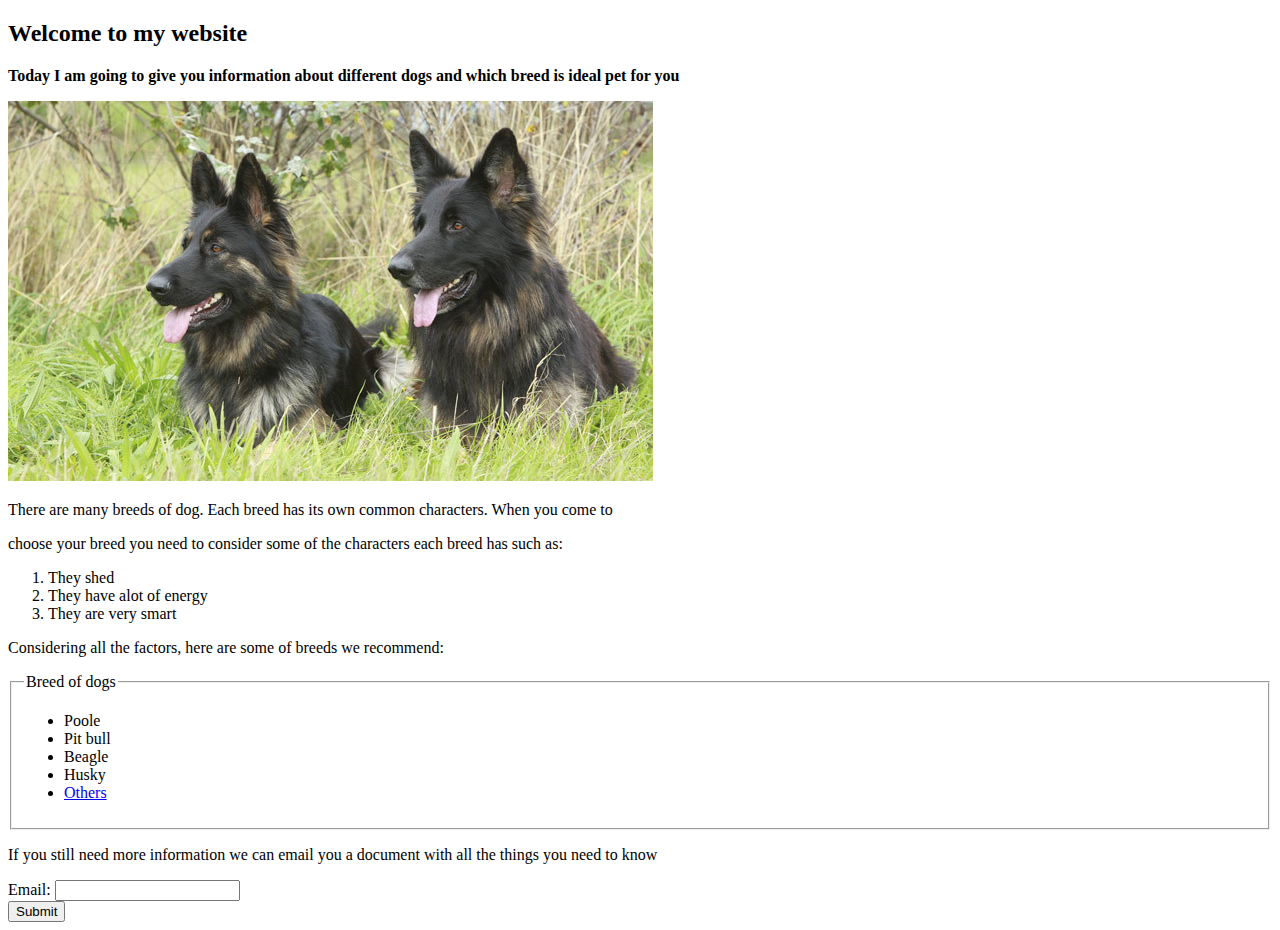
==== index.html @ 5874bc62 "index was updated with more info and submit button" ====
<!DOCTYPE html>
<html>
<head>
  <title>Dogs</title>
</head>
<body>
  <h2> Welcome to my website </h2>
    <p> <strong>Today I am going to give you information about different dogs and which breed is ideal pet for you </strong></p>
    <img src = "picture.jpg">
    <p> There are many breeds of dog. Each breed has its own common characters. When you come to</p>
    <p>choose your breed you need to consider some of the characters each breed has such as:</p>
    <ol>
      <li> They shed </li>
      <li> They have alot of energy</li>
      <li> They are very smart</li>
    </ol>
    <p> Considering all the factors,
      here are some of breeds we recommend:</p>
    <fieldset>
      <legend>Breed of dogs</legend>
      <ul>
        <li> Poole </li>
        <li> Pit bull </li>
        <li> Beagle </li>
        <li> Husky </li>
        <li> <a href = "secondpage.html">Others</a></li>
      </ul>
    </fieldset>
      <form name ="info" action ="thankyou.html" method ="post">
        <p> If you still need more information we can email you a document with all the things you need to know </p>
        <div>
          <label>Email:</label>
          <input type = "email" name ="email">
        </div>
        <button>Submit</button>
      </form>

</body>
</html>
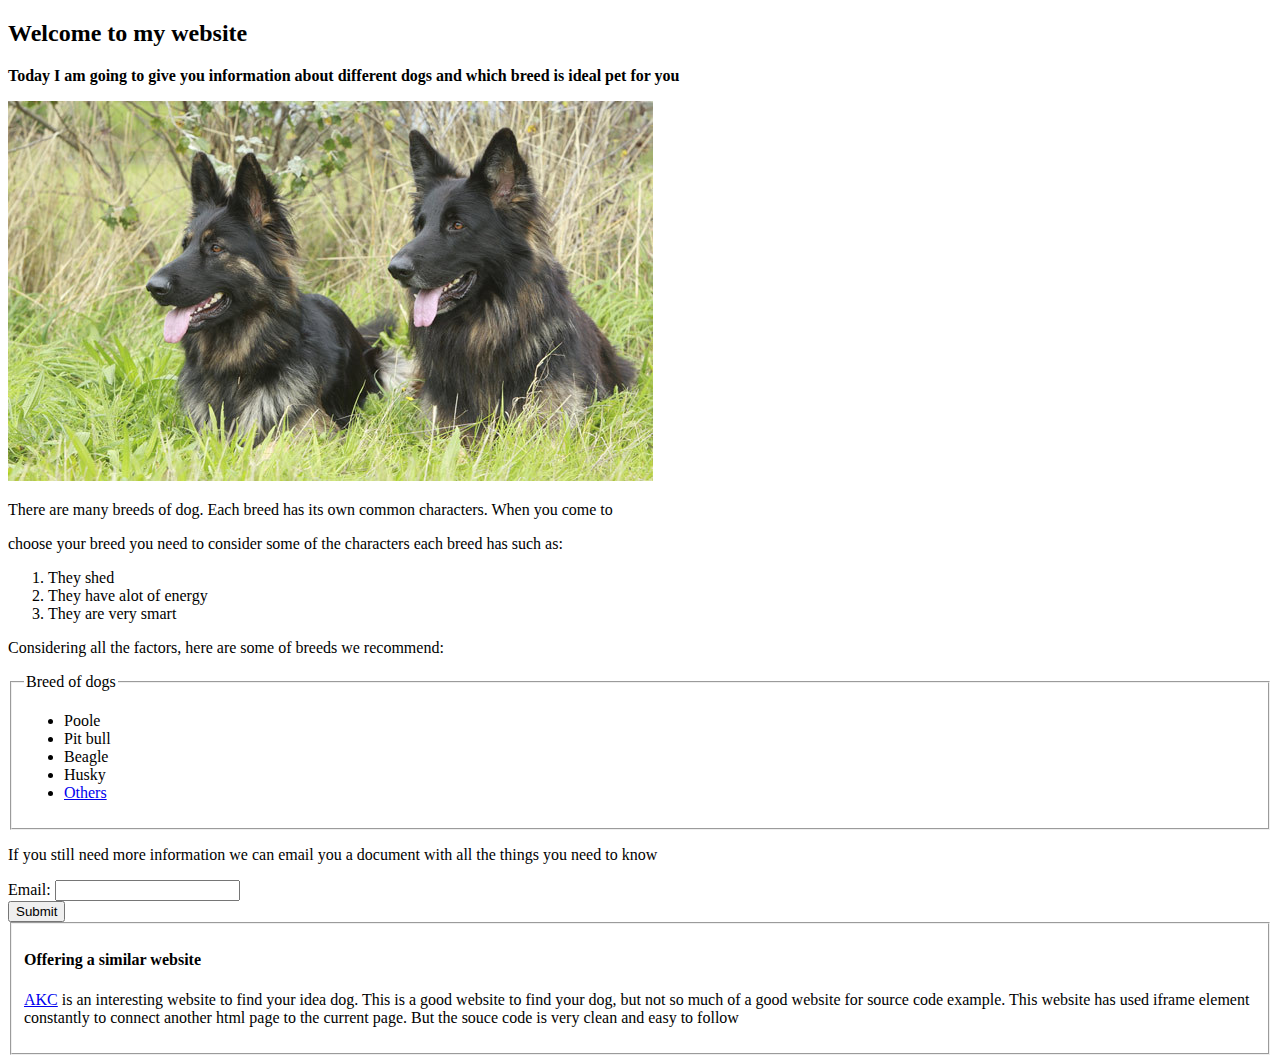
==== commit f9d61c86: "a website in similar topic with a description of why its a good or bad was added" ====
--- a/index.html
+++ b/index.html
@@ -26,7 +26,7 @@
         <li> <a href = "secondpage.html">Others</a></li>
       </ul>
     </fieldset>
-      <form name ="info" action ="thankyou.html" method ="post">
+      <form action ="thankyou.html" method ="get">
         <p> If you still need more information we can email you a document with all the things you need to know </p>
         <div>
           <label>Email:</label>
@@ -34,6 +34,10 @@
         </div>
         <button>Submit</button>
       </form>
+      <fieldset>
+        <h4>Offering a similar website</h4>
+        <p> <a href="http://www.akc.org/find-a-match/#slide1"> AKC</a> is an interesting website to find your idea dog. This is a good website to find your dog, but not so much of a good website for source code example. This website has used iframe element constantly to connect another html page to the current page. But the souce code is very clean and easy to follow </p>
+      </fieldset>
 
 </body>
 </html>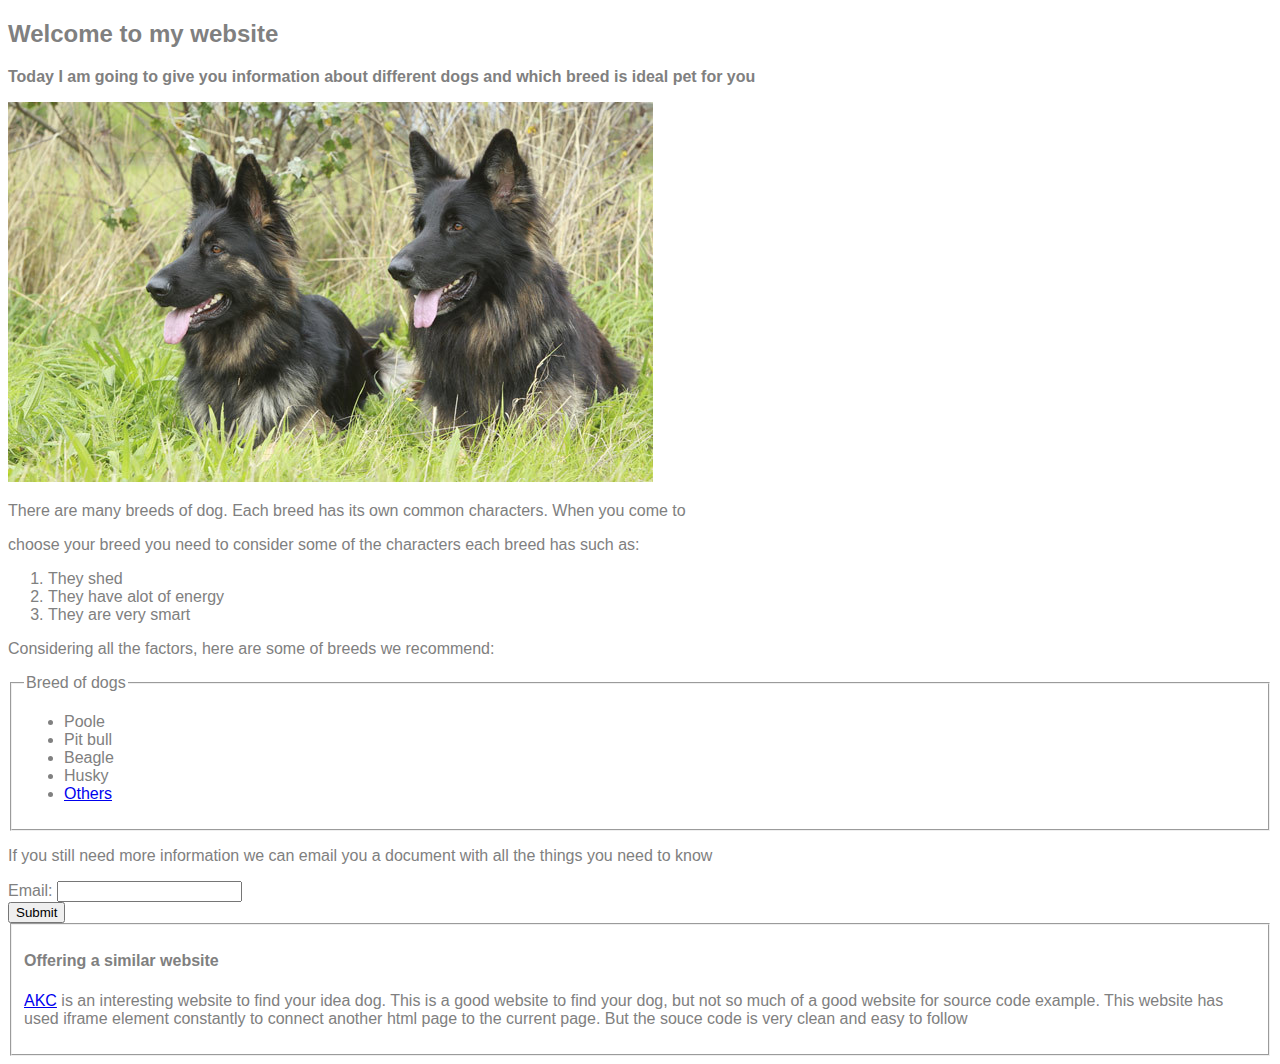
==== commit 101f3768: "initial css file was created and addded to html files" ====
--- a/index.html
+++ b/index.html
@@ -2,6 +2,7 @@
 <html>
 <head>
   <title>Dogs</title>
+  <link href="styles.css" type="text/css" rel="stylesheet">
 </head>
 <body>
   <h2> Welcome to my website </h2>
--- a/styles.css
+++ b/styles.css
@@ -0,0 +1,4 @@
+body{
+  font-family: arial;
+  color:gray;
+}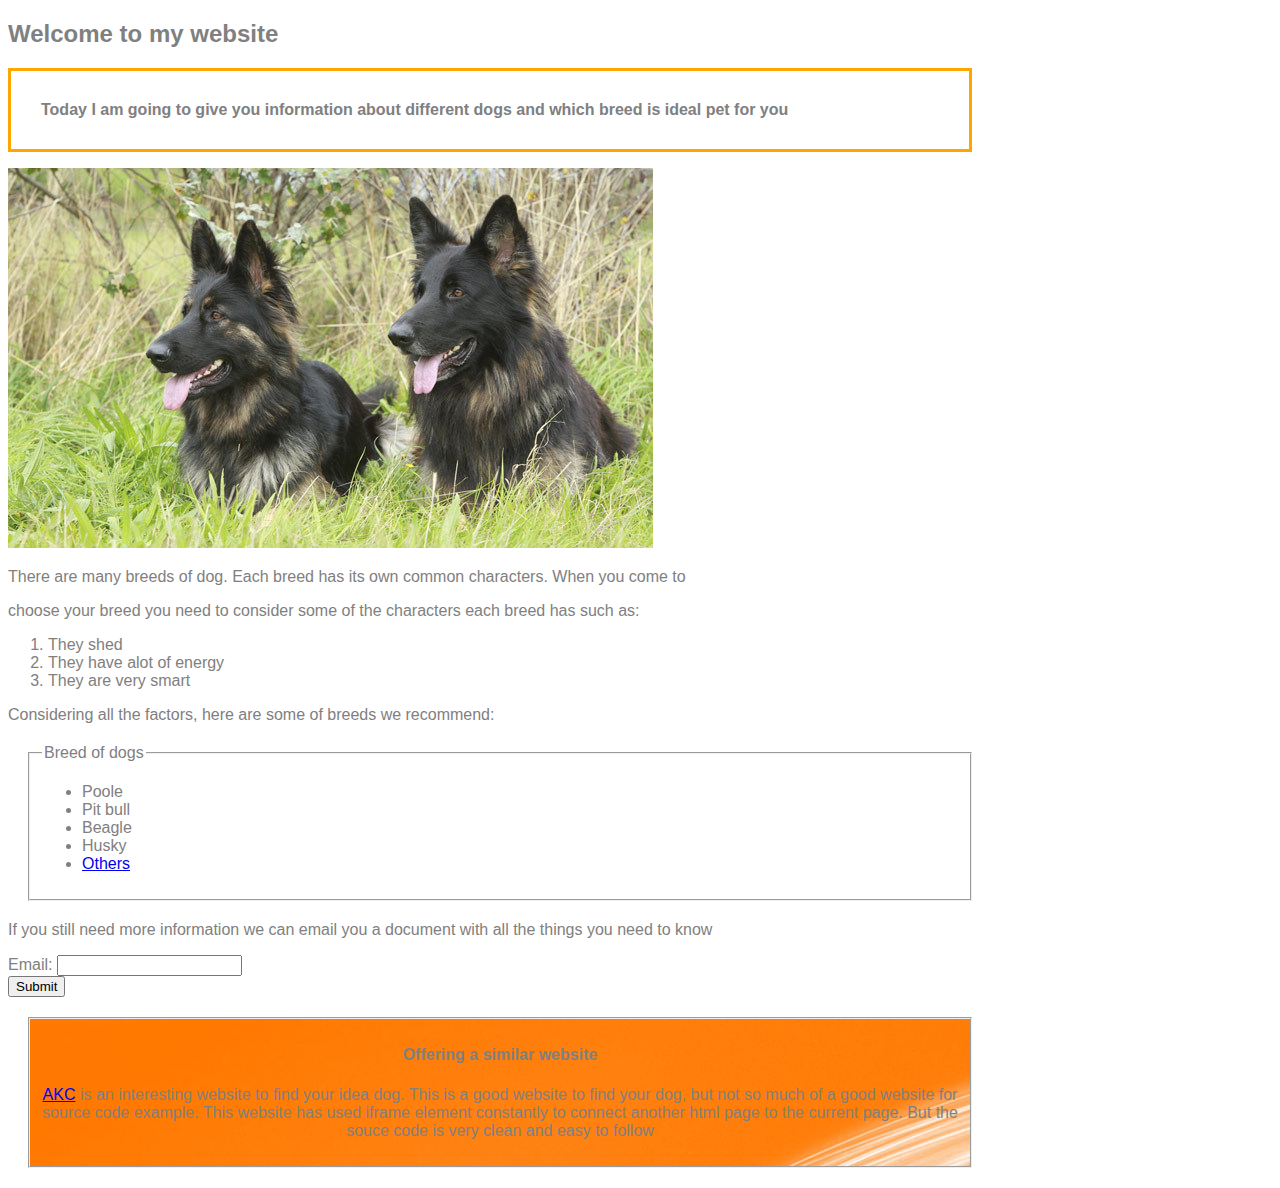
==== commit 1f6ccb3c: "a few classes and IDs was added to css" ====
--- a/index.html
+++ b/index.html
@@ -6,7 +6,7 @@
 </head>
 <body>
   <h2> Welcome to my website </h2>
-    <p> <strong>Today I am going to give you information about different dogs and which breed is ideal pet for you </strong></p>
+    <p class ="border"> <strong>Today I am going to give you information about different dogs and which breed is ideal pet for you </strong></p>
     <img src = "picture.jpg">
     <p> There are many breeds of dog. Each breed has its own common characters. When you come to</p>
     <p>choose your breed you need to consider some of the characters each breed has such as:</p>
@@ -26,7 +26,7 @@
         <li> Husky </li>
         <li> <a href = "secondpage.html">Others</a></li>
       </ul>
-    </fieldset>
+    </fieldset class="border">
       <form action ="thankyou.html" method ="get">
         <p> If you still need more information we can email you a document with all the things you need to know </p>
         <div>
@@ -35,9 +35,9 @@
         </div>
         <button>Submit</button>
       </form>
-      <fieldset>
-        <h4>Offering a similar website</h4>
-        <p> <a href="http://www.akc.org/find-a-match/#slide1"> AKC</a> is an interesting website to find your idea dog. This is a good website to find your dog, but not so much of a good website for source code example. This website has used iframe element constantly to connect another html page to the current page. But the souce code is very clean and easy to follow </p>
+      <fieldset id="background">
+        <h4 class="center">Offering a similar website</h4>
+        <p class="center"> <a id=link href="http://www.akc.org/find-a-match/#slide1"> AKC</a> is an interesting website to find your idea dog. This is a good website to find your dog, but not so much of a good website for source code example. This website has used iframe element constantly to connect another html page to the current page. But the souce code is very clean and easy to follow </p>
       </fieldset>
 
 </body>
--- a/styles.css
+++ b/styles.css
@@ -1,4 +1,23 @@
 body{
   font-family: arial;
   color:gray;
+}
+.border{
+  border: 3px solid;
+  border-color: orange;
+  padding:30px;
+  margin-right: 300px;
+}
+fieldset{
+  margin:20px;
+  margin-right: 300px;
+}
+.center{
+  text-align: center;
+}
+#background{
+  background-image: url(image.jpg);
+}
+#link:visited{
+  color:green;
 }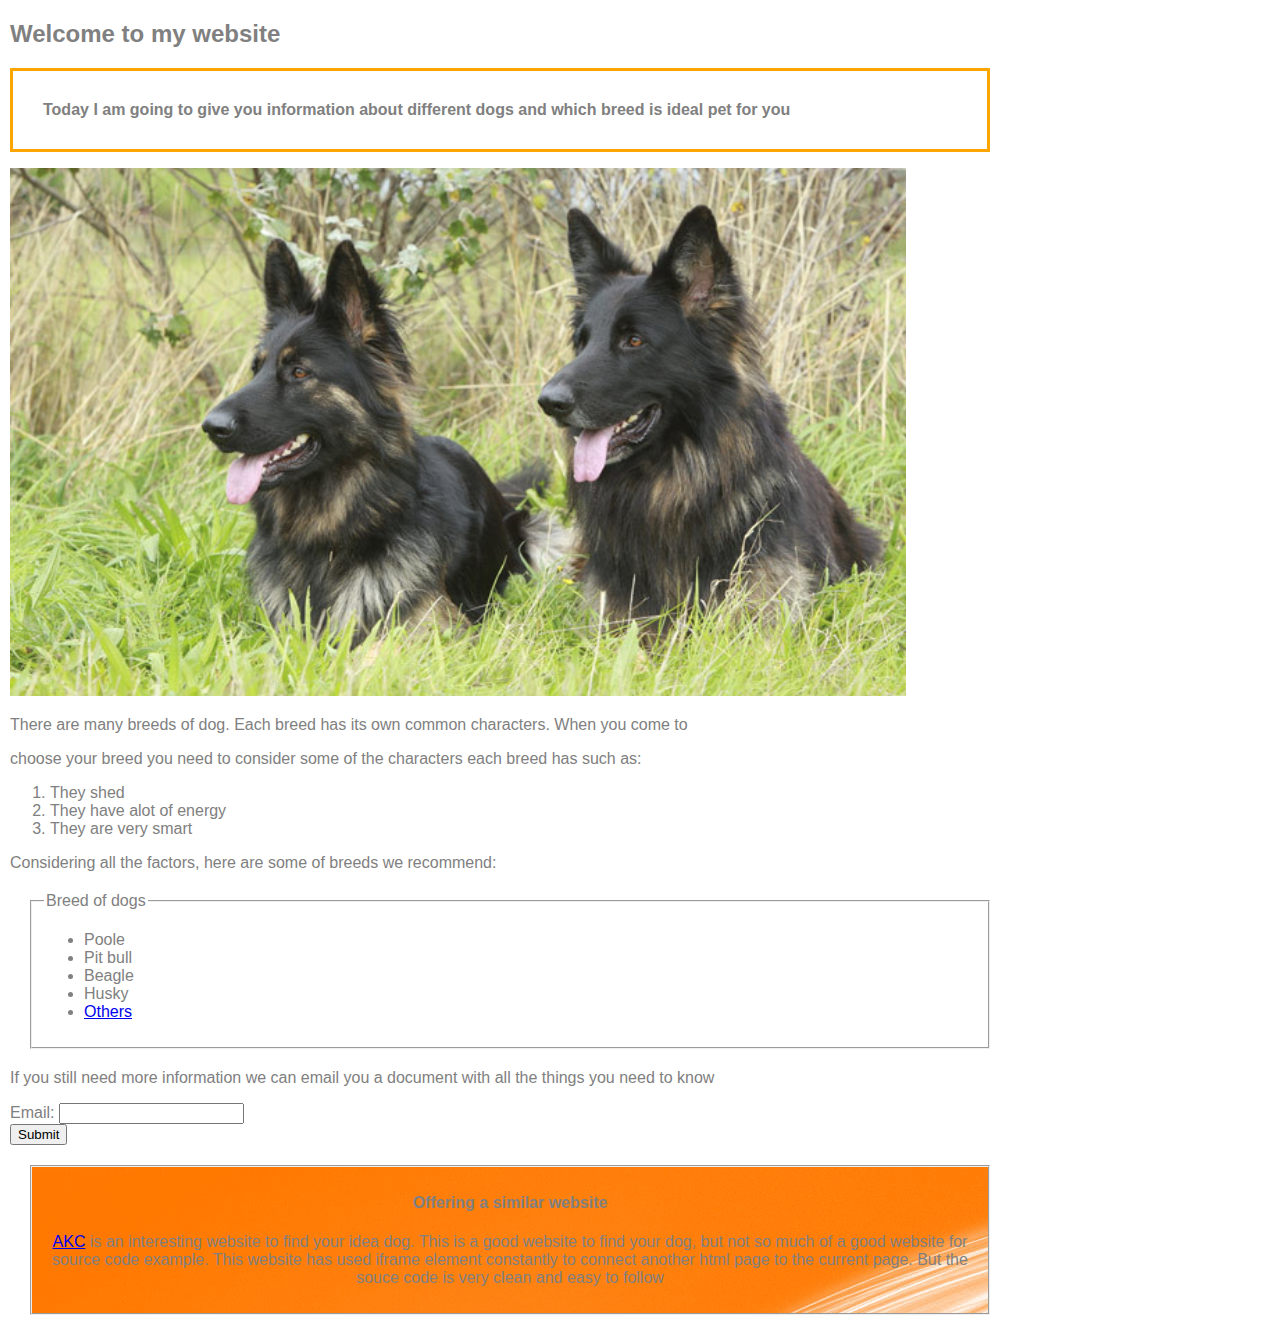
==== commit bfaf3350: "fixed the responsivenes of the page" ====
--- a/index.html
+++ b/index.html
@@ -26,7 +26,7 @@
         <li> Husky </li>
         <li> <a href = "secondpage.html">Others</a></li>
       </ul>
-    </fieldset class="border">
+    </fieldset>
       <form action ="thankyou.html" method ="get">
         <p> If you still need more information we can email you a document with all the things you need to know </p>
         <div>
--- a/styles.css
+++ b/styles.css
@@ -1,23 +1,39 @@
 body{
   font-family: arial;
   color:gray;
+  width: 100%;
+  margin-left:10px;
+}
+img {
+  width: 70%;
 }
 .border{
   border: 3px solid;
   border-color: orange;
   padding:30px;
   margin-right: 300px;
+  min-width: 200px;
 }
 fieldset{
   margin:20px;
   margin-right: 300px;
+  min-width: 200px;
 }
 .center{
   text-align: center;
+
 }
 #background{
   background-image: url(image.jpg);
 }
 #link:visited{
   color:green;
-}+}
+
+@media screen and (max-width: 500px) {
+  body {
+    min-width: 200px;
+    color:blue;
+    text-align: center;
+  }
+}
